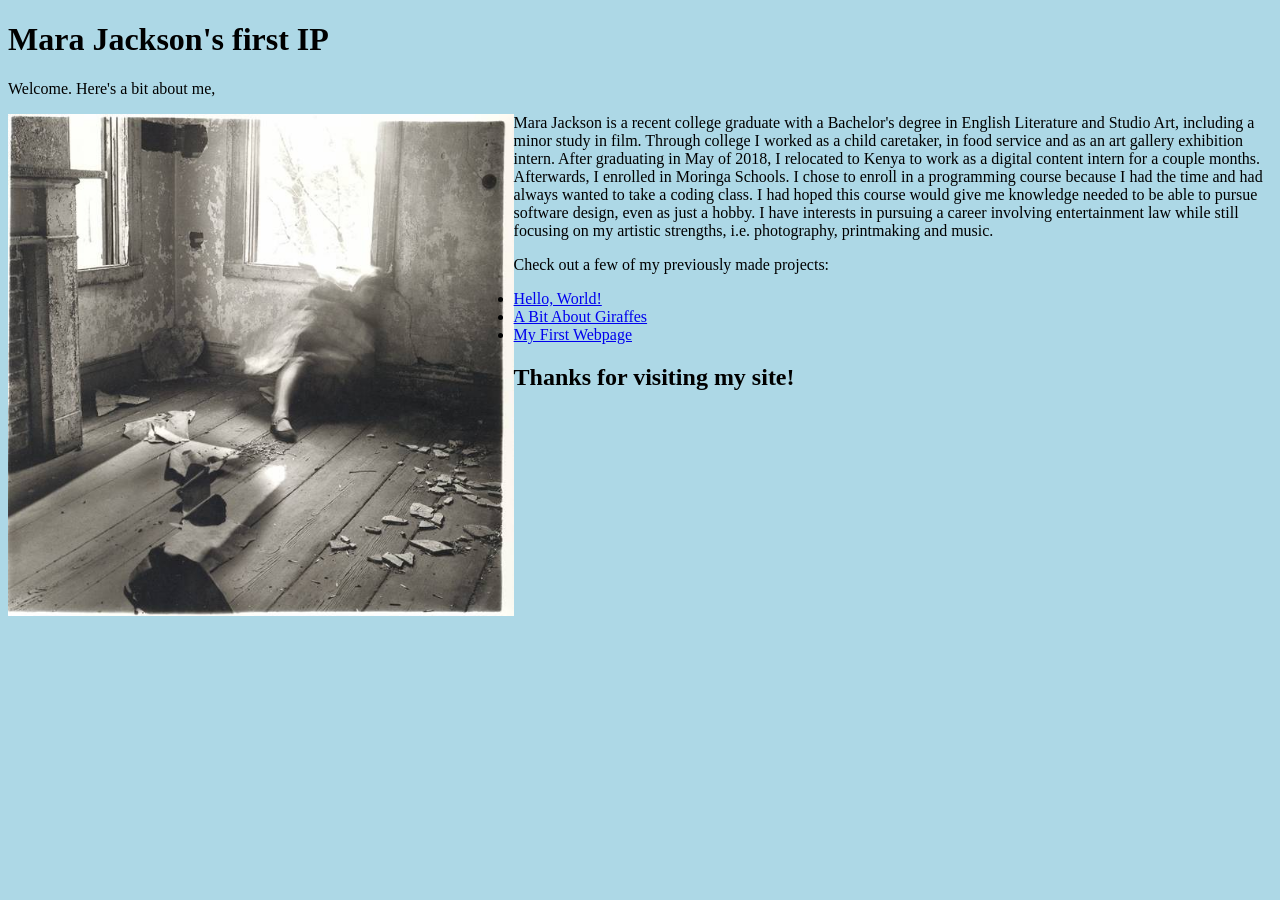
==== maras-first-IP.html @ c1dc4bc5 "align image to left of text and reduce image size" ====
<!DOCTYPE html>
<html>
  <head>
    <link href="css/mj-first-IP.css" rel="stylesheet" type="text/css">
    <title>Welcome to Mara Jackson's first IP</title>
  </head>
  <body>
    <h1>Mara Jackson's first IP</h1>
    <p class="Tropical"></p>
    <p>Welcome. Here's a bit about me,</p> <img src="css/Woodman.jpg" alt="Black and White photo" align="left" width=40%> Mara Jackson is a recent college graduate with a Bachelor's degree in English Literature and Studio Art, including a minor study in film. Through college I worked as a child caretaker, in food service and as an art gallery exhibition intern. After graduating in May of 2018, I relocated to Kenya to work as a digital content intern for a couple months. Afterwards, I enrolled in Moringa Schools. I chose to enroll in a programming course because I had the time and had always wanted to take a coding class. I had hoped this course would give me knowledge needed to be able to pursue software design, even as just a hobby. I have interests in pursuing a career involving entertainment law while still focusing on my artistic strengths, i.e. photography, printmaking and music.
    <p>Check out a few of my previously made projects:</p>
    <ul>
      <li><a href="file:///Users/marajackson/Desktop/moringa-school-projects/hello-world/hello-world.html" target="_blank">Hello, World!</a></li>
      <li><a href="file:///Users/marajackson/Desktop/styling-with-classes/index1.html" target="_blank">A Bit About Giraffes</a></li>
      <li><a href="file:///Users/marajackson/my-first-website/index.html" target="_blank">My First Webpage</a></li>
    </ul>
    <h2 class="Popular">Thanks for visiting my site!</h2>
    <p class="author"></p>
  </body>
</html>
---- css/mj-first-IP.css ----
body {
    background-color: lightblue;
}
img
h1 {
  text-align: center;
}
<h2>Popular</h2>
 <ul>
   <li>Paris</li>
   <li>London</li>
   <li>India</li>
   <li>New York</li>
</ul>
</body>
</html>
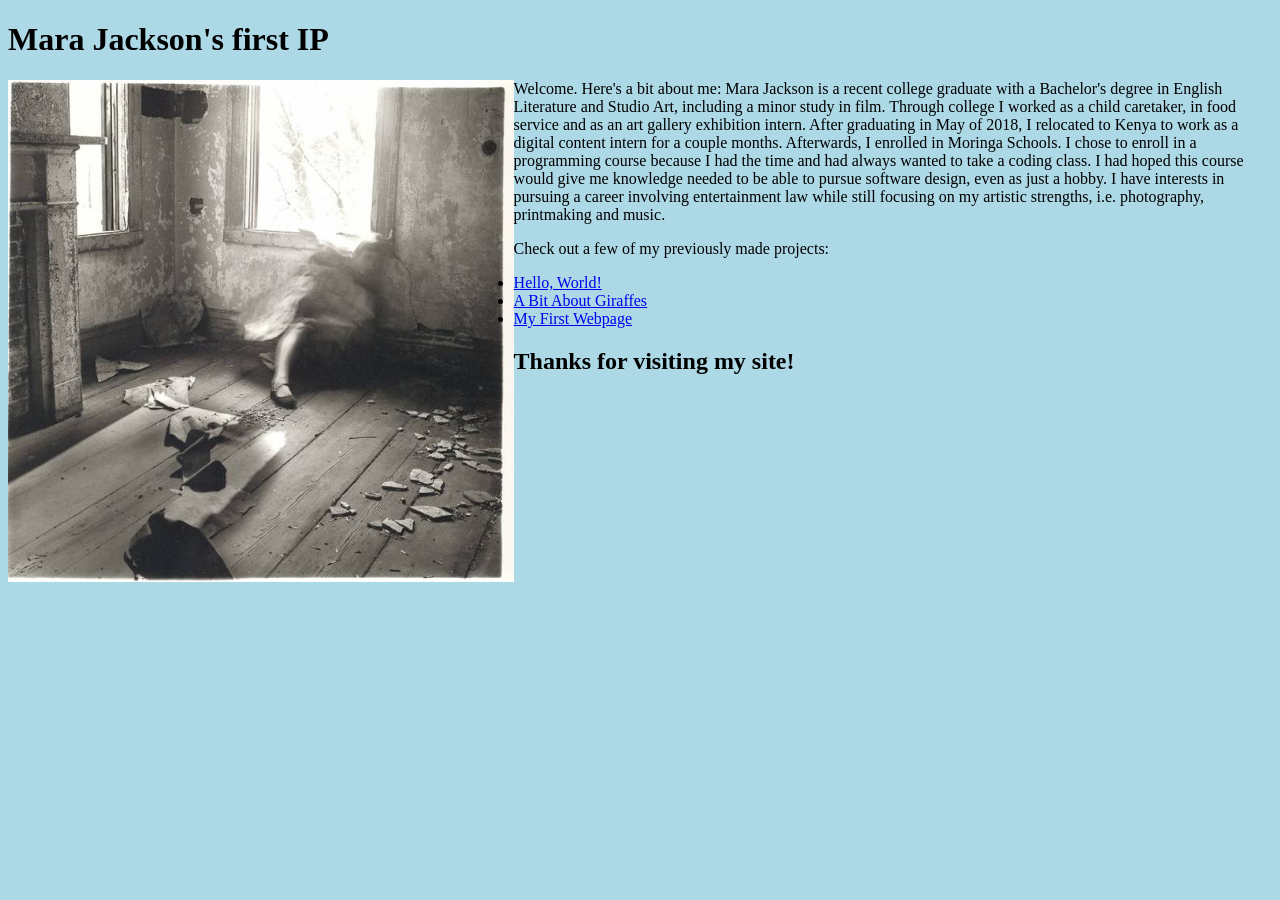
==== commit 454878ca: "change top font to Verdana" ====
--- a/maras-first-IP.html
+++ b/maras-first-IP.html
@@ -5,9 +5,9 @@
     <title>Welcome to Mara Jackson's first IP</title>
   </head>
   <body>
-    <h1>Mara Jackson's first IP</h1>
+    <h1 style="font-family:verdana;">Mara Jackson's first IP</h1>
     <p class="Tropical"></p>
-    <p>Welcome. Here's a bit about me,</p> <img src="css/Woodman.jpg" alt="Black and White photo" align="left" width=40%> Mara Jackson is a recent college graduate with a Bachelor's degree in English Literature and Studio Art, including a minor study in film. Through college I worked as a child caretaker, in food service and as an art gallery exhibition intern. After graduating in May of 2018, I relocated to Kenya to work as a digital content intern for a couple months. Afterwards, I enrolled in Moringa Schools. I chose to enroll in a programming course because I had the time and had always wanted to take a coding class. I had hoped this course would give me knowledge needed to be able to pursue software design, even as just a hobby. I have interests in pursuing a career involving entertainment law while still focusing on my artistic strengths, i.e. photography, printmaking and music.
+    <p style="font-family:verdana;"><img src="css/Woodman.jpg" alt="Black and White photo" align="left" width=40%> Welcome. Here's a bit about me: Mara Jackson is a recent college graduate with a Bachelor's degree in English Literature and Studio Art, including a minor study in film. Through college I worked as a child caretaker, in food service and as an art gallery exhibition intern. After graduating in May of 2018, I relocated to Kenya to work as a digital content intern for a couple months. Afterwards, I enrolled in Moringa Schools. I chose to enroll in a programming course because I had the time and had always wanted to take a coding class. I had hoped this course would give me knowledge needed to be able to pursue software design, even as just a hobby. I have interests in pursuing a career involving entertainment law while still focusing on my artistic strengths, i.e. photography, printmaking and music.
     <p>Check out a few of my previously made projects:</p>
     <ul>
       <li><a href="file:///Users/marajackson/Desktop/moringa-school-projects/hello-world/hello-world.html" target="_blank">Hello, World!</a></li>
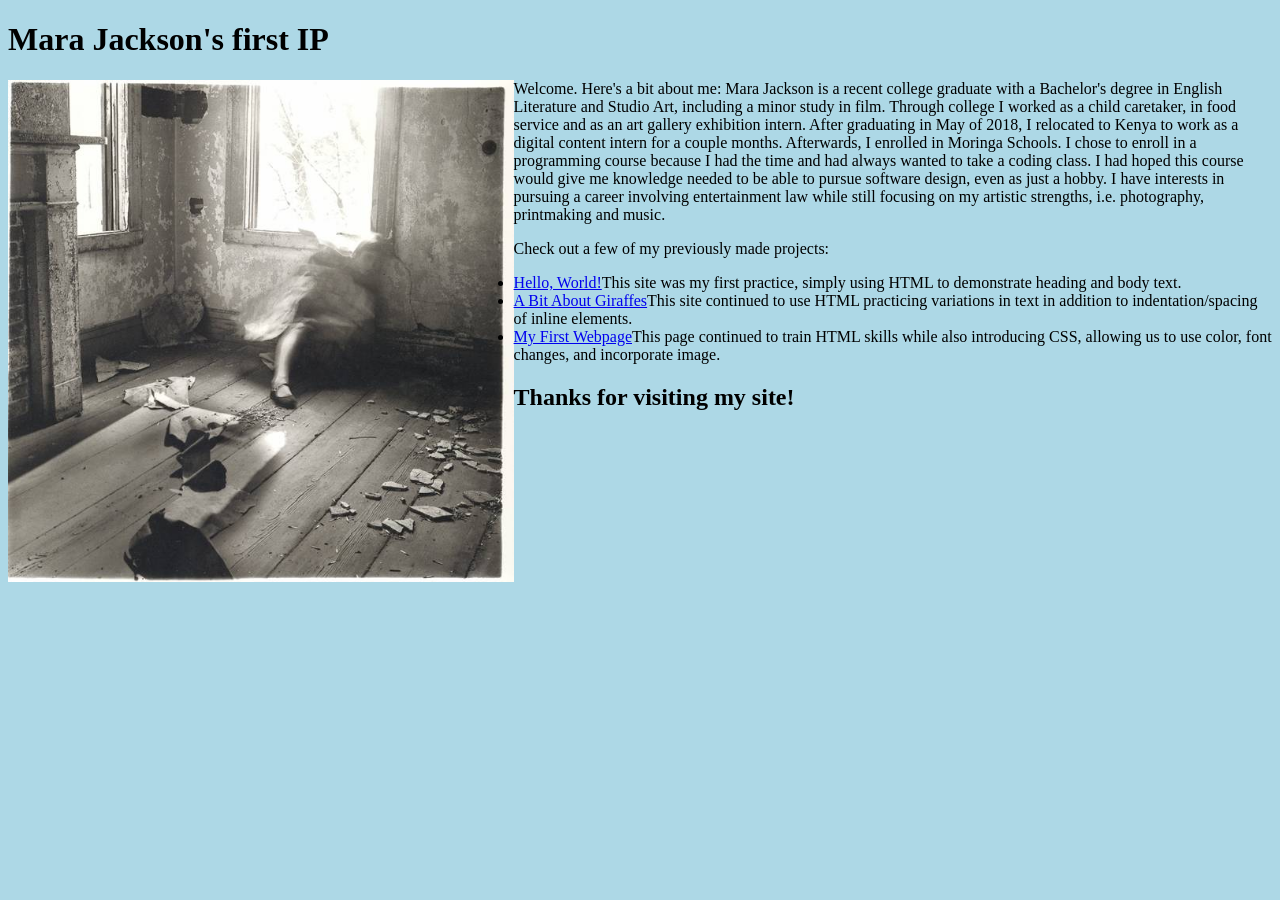
==== commit 32c39aa8: "descriptions of project links" ====
--- a/maras-first-IP.html
+++ b/maras-first-IP.html
@@ -8,13 +8,13 @@
     <h1 style="font-family:verdana;">Mara Jackson's first IP</h1>
     <p class="Tropical"></p>
     <p style="font-family:verdana;"><img src="css/Woodman.jpg" alt="Black and White photo" align="left" width=40%> Welcome. Here's a bit about me: Mara Jackson is a recent college graduate with a Bachelor's degree in English Literature and Studio Art, including a minor study in film. Through college I worked as a child caretaker, in food service and as an art gallery exhibition intern. After graduating in May of 2018, I relocated to Kenya to work as a digital content intern for a couple months. Afterwards, I enrolled in Moringa Schools. I chose to enroll in a programming course because I had the time and had always wanted to take a coding class. I had hoped this course would give me knowledge needed to be able to pursue software design, even as just a hobby. I have interests in pursuing a career involving entertainment law while still focusing on my artistic strengths, i.e. photography, printmaking and music.
-    <p>Check out a few of my previously made projects:</p>
+    <p style="font-family:verdana;">Check out a few of my previously made projects:</p>
     <ul>
-      <li><a href="file:///Users/marajackson/Desktop/moringa-school-projects/hello-world/hello-world.html" target="_blank">Hello, World!</a></li>
-      <li><a href="file:///Users/marajackson/Desktop/styling-with-classes/index1.html" target="_blank">A Bit About Giraffes</a></li>
-      <li><a href="file:///Users/marajackson/my-first-website/index.html" target="_blank">My First Webpage</a></li>
+      <li style="font-family:verdana;"><a href="file:///Users/marajackson/Desktop/moringa-school-projects/hello-world/hello-world.html" target="_blank"style="font-family:verdana;">Hello, World!</a>This site was my first practice, simply using HTML to demonstrate heading and body text.</li>
+      <li style="font-family:verdana;"><a href="file:///Users/marajackson/Desktop/styling-with-classes/index1.html" target="_blank"style="font-family:verdana;">A Bit About Giraffes</a>This site continued to use HTML practicing variations in text in addition to indentation/spacing of inline elements.</li>
+      <li style="font-family:verdana;"><a href="file:///Users/marajackson/my-first-website/index.html" target="_blank"style="font-family:verdana;">My First Webpage</a>This page continued to train HTML skills while also introducing CSS, allowing us to use color, font changes, and incorporate image.</li>
     </ul>
-    <h2 class="Popular">Thanks for visiting my site!</h2>
+    <h2 style="font-family:verdana;">Thanks for visiting my site!</h2>
     <p class="author"></p>
   </body>
 </html>
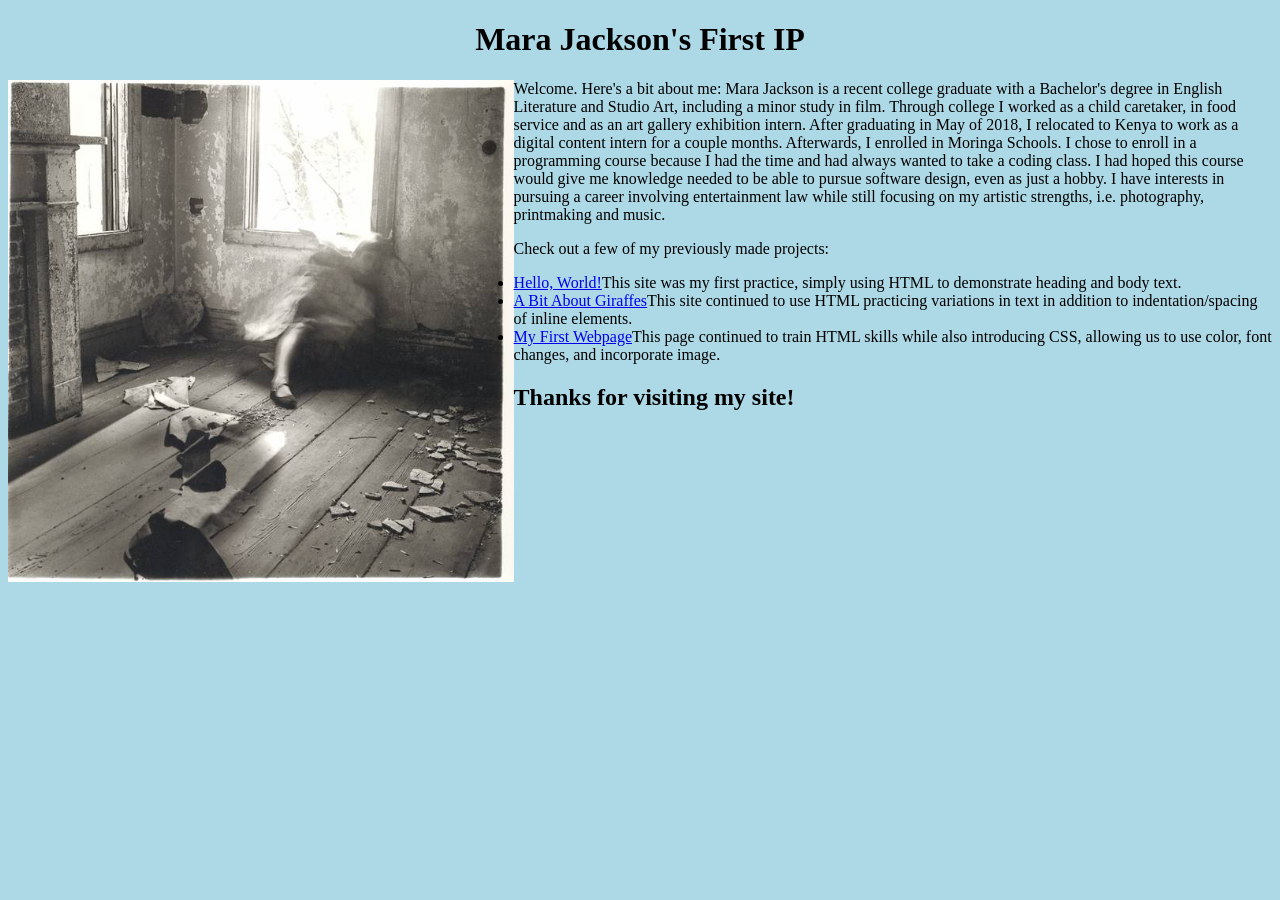
==== commit bb09059d: "centered title" ====
--- a/maras-first-IP.html
+++ b/maras-first-IP.html
@@ -2,10 +2,10 @@
 <html>
   <head>
     <link href="css/mj-first-IP.css" rel="stylesheet" type="text/css">
-    <title>Welcome to Mara Jackson's first IP</title>
+    <title>Welcome to Mara Jackson's First IP</title>
   </head>
   <body>
-    <h1 style="font-family:verdana;">Mara Jackson's first IP</h1>
+    <h1 style="font-family:verdana;" align="center">Mara Jackson's First IP</h1>
     <p class="Tropical"></p>
     <p style="font-family:verdana;"><img src="css/Woodman.jpg" alt="Black and White photo" align="left" width=40%> Welcome. Here's a bit about me: Mara Jackson is a recent college graduate with a Bachelor's degree in English Literature and Studio Art, including a minor study in film. Through college I worked as a child caretaker, in food service and as an art gallery exhibition intern. After graduating in May of 2018, I relocated to Kenya to work as a digital content intern for a couple months. Afterwards, I enrolled in Moringa Schools. I chose to enroll in a programming course because I had the time and had always wanted to take a coding class. I had hoped this course would give me knowledge needed to be able to pursue software design, even as just a hobby. I have interests in pursuing a career involving entertainment law while still focusing on my artistic strengths, i.e. photography, printmaking and music.
     <p style="font-family:verdana;">Check out a few of my previously made projects:</p>
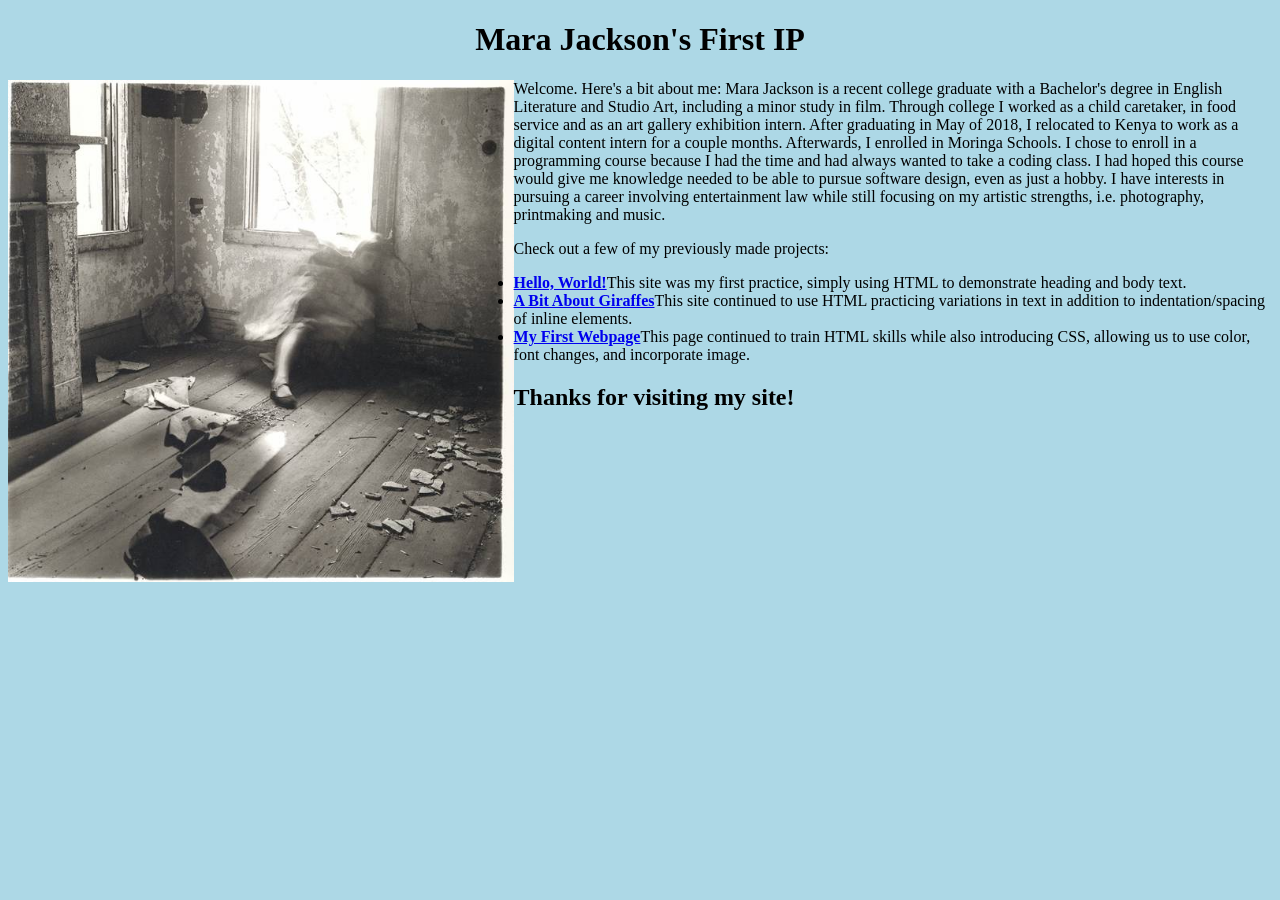
==== commit ccae5cf1: "made link text bold" ====
--- a/maras-first-IP.html
+++ b/maras-first-IP.html
@@ -10,9 +10,9 @@
     <p style="font-family:verdana;"><img src="css/Woodman.jpg" alt="Black and White photo" align="left" width=40%> Welcome. Here's a bit about me: Mara Jackson is a recent college graduate with a Bachelor's degree in English Literature and Studio Art, including a minor study in film. Through college I worked as a child caretaker, in food service and as an art gallery exhibition intern. After graduating in May of 2018, I relocated to Kenya to work as a digital content intern for a couple months. Afterwards, I enrolled in Moringa Schools. I chose to enroll in a programming course because I had the time and had always wanted to take a coding class. I had hoped this course would give me knowledge needed to be able to pursue software design, even as just a hobby. I have interests in pursuing a career involving entertainment law while still focusing on my artistic strengths, i.e. photography, printmaking and music.
     <p style="font-family:verdana;">Check out a few of my previously made projects:</p>
     <ul>
-      <li style="font-family:verdana;"><a href="file:///Users/marajackson/Desktop/moringa-school-projects/hello-world/hello-world.html" target="_blank"style="font-family:verdana;">Hello, World!</a>This site was my first practice, simply using HTML to demonstrate heading and body text.</li>
-      <li style="font-family:verdana;"><a href="file:///Users/marajackson/Desktop/styling-with-classes/index1.html" target="_blank"style="font-family:verdana;">A Bit About Giraffes</a>This site continued to use HTML practicing variations in text in addition to indentation/spacing of inline elements.</li>
-      <li style="font-family:verdana;"><a href="file:///Users/marajackson/my-first-website/index.html" target="_blank"style="font-family:verdana;">My First Webpage</a>This page continued to train HTML skills while also introducing CSS, allowing us to use color, font changes, and incorporate image.</li>
+      <li style="font-family:verdana;"><strong><a href="file:///Users/marajackson/Desktop/moringa-school-projects/hello-world/hello-world.html" target="_blank"style="font-family:verdana;">Hello, World!</a></strong>This site was my first practice, simply using HTML to demonstrate heading and body text.</li>
+      <li style="font-family:verdana;"><strong><a href="file:///Users/marajackson/Desktop/styling-with-classes/index1.html" target="_blank"style="font-family:verdana;">A Bit About Giraffes</a></strong>This site continued to use HTML practicing variations in text in addition to indentation/spacing of inline elements.</li>
+      <li style="font-family:verdana;"><strong><a href="file:///Users/marajackson/my-first-website/index.html" target="_blank"style="font-family:verdana;">My First Webpage</a></strong>This page continued to train HTML skills while also introducing CSS, allowing us to use color, font changes, and incorporate image.</li>
     </ul>
     <h2 style="font-family:verdana;">Thanks for visiting my site!</h2>
     <p class="author"></p>
--- a/css/mj-first-IP.css
+++ b/css/mj-first-IP.css
@@ -1,16 +1,12 @@
 body {
-    background-color: lightblue;
+       background-color: lightblue;
 }
 img
 h1 {
-  text-align: center;
+  color: blue;
 }
 <h2>Popular</h2>
  <ul>
-   <li>Paris</li>
-   <li>London</li>
-   <li>India</li>
-   <li>New York</li>
 </ul>
 </body>
 </html>
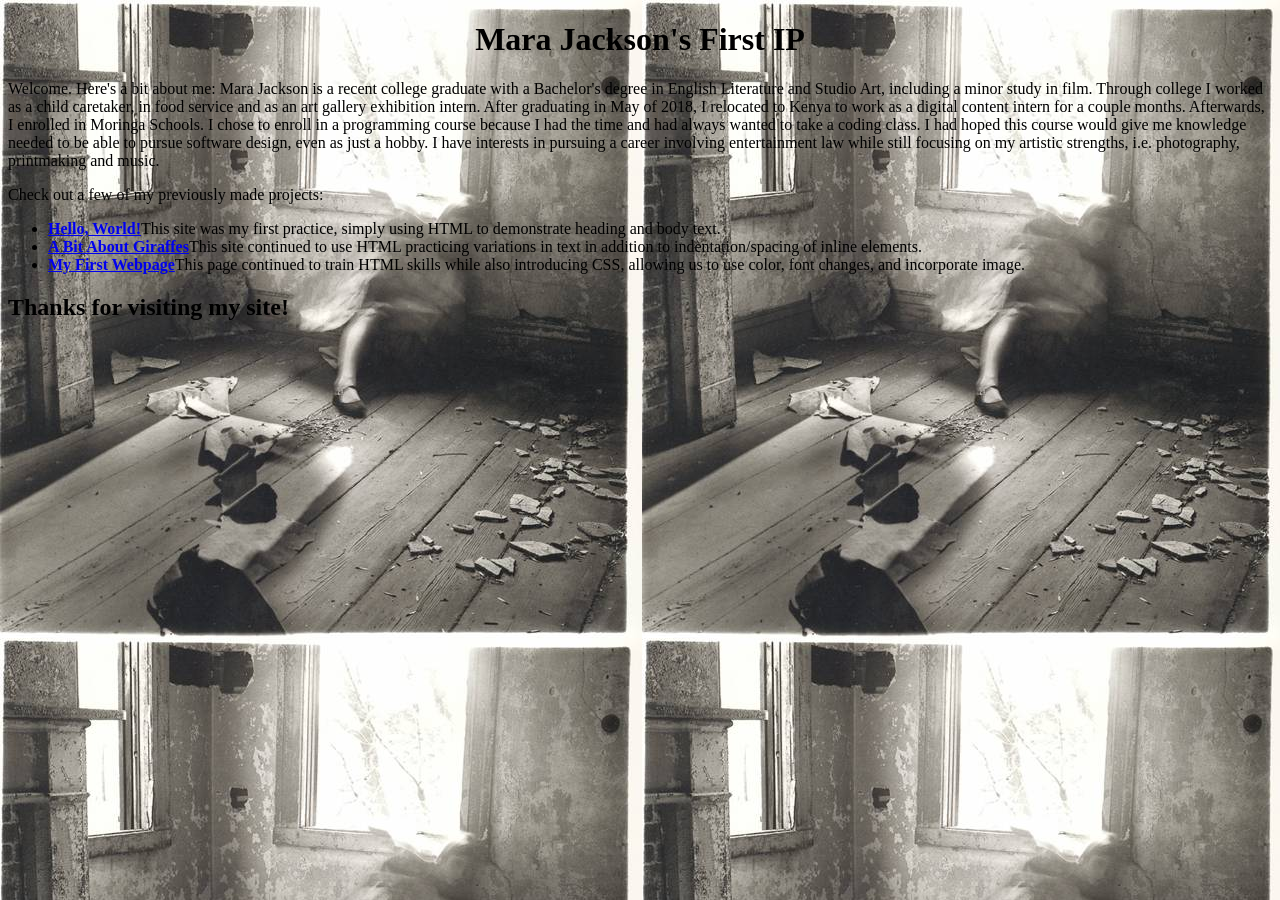
==== commit f75f48ec: "sent image to background, deleted initial image" ====
--- a/maras-first-IP.html
+++ b/maras-first-IP.html
@@ -7,7 +7,7 @@
   <body>
     <h1 style="font-family:verdana;" align="center">Mara Jackson's First IP</h1>
     <p class="Tropical"></p>
-    <p style="font-family:verdana;"><img src="css/Woodman.jpg" alt="Black and White photo" align="left" width=40%> Welcome. Here's a bit about me: Mara Jackson is a recent college graduate with a Bachelor's degree in English Literature and Studio Art, including a minor study in film. Through college I worked as a child caretaker, in food service and as an art gallery exhibition intern. After graduating in May of 2018, I relocated to Kenya to work as a digital content intern for a couple months. Afterwards, I enrolled in Moringa Schools. I chose to enroll in a programming course because I had the time and had always wanted to take a coding class. I had hoped this course would give me knowledge needed to be able to pursue software design, even as just a hobby. I have interests in pursuing a career involving entertainment law while still focusing on my artistic strengths, i.e. photography, printmaking and music.
+    <p style="font-family:verdana;"><align="left"> Welcome. Here's a bit about me: Mara Jackson is a recent college graduate with a Bachelor's degree in English Literature and Studio Art, including a minor study in film. Through college I worked as a child caretaker, in food service and as an art gallery exhibition intern. After graduating in May of 2018, I relocated to Kenya to work as a digital content intern for a couple months. Afterwards, I enrolled in Moringa Schools. I chose to enroll in a programming course because I had the time and had always wanted to take a coding class. I had hoped this course would give me knowledge needed to be able to pursue software design, even as just a hobby. I have interests in pursuing a career involving entertainment law while still focusing on my artistic strengths, i.e. photography, printmaking and music.
     <p style="font-family:verdana;">Check out a few of my previously made projects:</p>
     <ul>
       <li style="font-family:verdana;"><strong><a href="file:///Users/marajackson/Desktop/moringa-school-projects/hello-world/hello-world.html" target="_blank"style="font-family:verdana;">Hello, World!</a></strong>This site was my first practice, simply using HTML to demonstrate heading and body text.</li>
--- a/css/mj-first-IP.css
+++ b/css/mj-first-IP.css
@@ -1,9 +1,13 @@
 body {
        background-color: lightblue;
+       background-image: url("Woodman.jpg");
 }
-img
+img {
+    opacity: 0.5;
+    filter: alpha(opacity=50);
+}
 h1 {
-  color: blue;
+  color: Black;
 }
 <h2>Popular</h2>
  <ul>
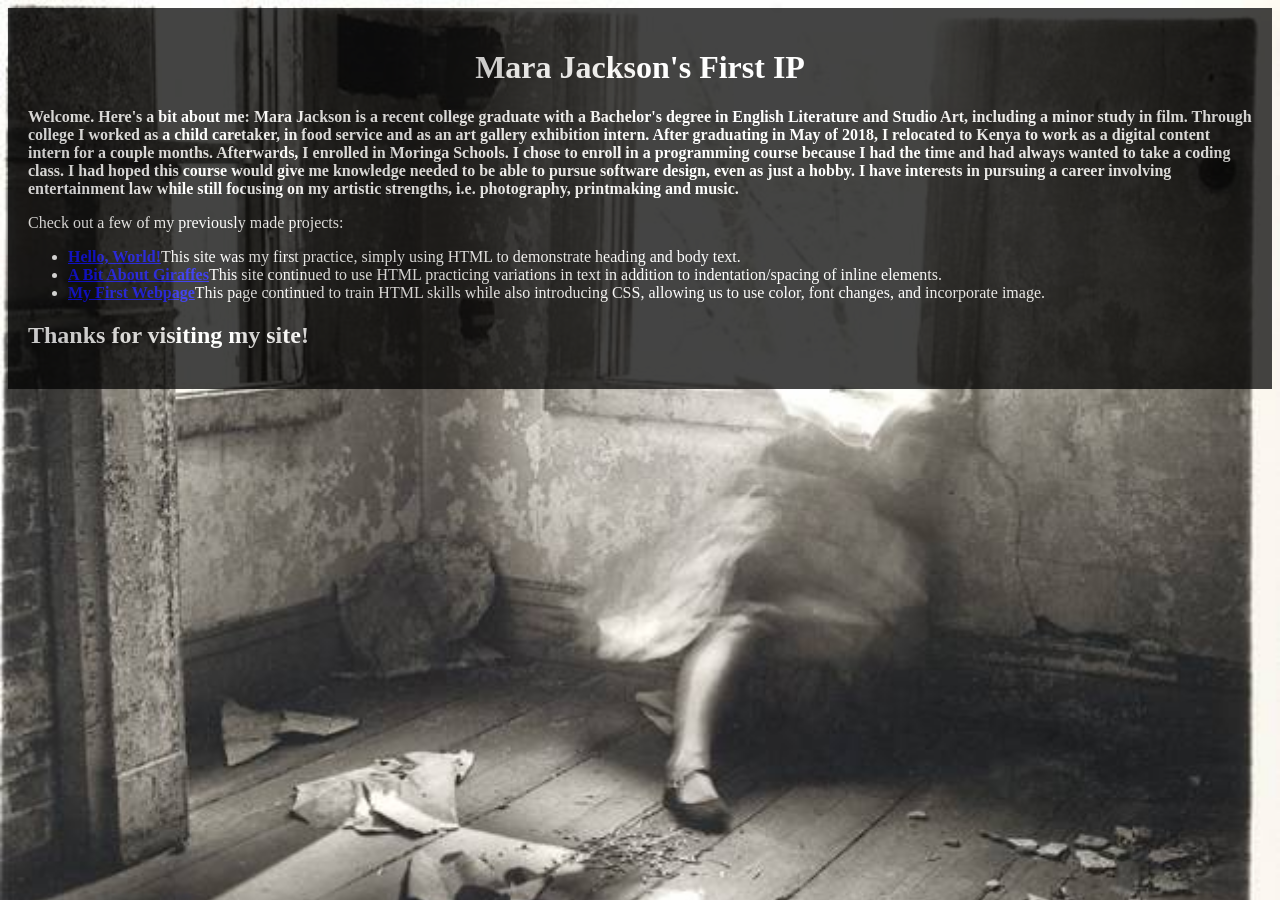
==== commit 9b5de7b2: "added padding, made image background, changed opacity" ====
--- a/maras-first-IP.html
+++ b/maras-first-IP.html
@@ -4,10 +4,12 @@
     <link href="css/mj-first-IP.css" rel="stylesheet" type="text/css">
     <title>Welcome to Mara Jackson's First IP</title>
   </head>
+</head>
   <body>
+    <div id ="content">
     <h1 style="font-family:verdana;" align="center">Mara Jackson's First IP</h1>
     <p class="Tropical"></p>
-    <p style="font-family:verdana;"><align="left"> Welcome. Here's a bit about me: Mara Jackson is a recent college graduate with a Bachelor's degree in English Literature and Studio Art, including a minor study in film. Through college I worked as a child caretaker, in food service and as an art gallery exhibition intern. After graduating in May of 2018, I relocated to Kenya to work as a digital content intern for a couple months. Afterwards, I enrolled in Moringa Schools. I chose to enroll in a programming course because I had the time and had always wanted to take a coding class. I had hoped this course would give me knowledge needed to be able to pursue software design, even as just a hobby. I have interests in pursuing a career involving entertainment law while still focusing on my artistic strengths, i.e. photography, printmaking and music.
+    <p style="font-family:verdana;"><align="left"><strong>Welcome. Here's a bit about me: Mara Jackson is a recent college graduate with a Bachelor's degree in English Literature and Studio Art, including a minor study in film. Through college I worked as a child caretaker, in food service and as an art gallery exhibition intern. After graduating in May of 2018, I relocated to Kenya to work as a digital content intern for a couple months. Afterwards, I enrolled in Moringa Schools. I chose to enroll in a programming course because I had the time and had always wanted to take a coding class. I had hoped this course would give me knowledge needed to be able to pursue software design, even as just a hobby. I have interests in pursuing a career involving entertainment law while still focusing on my artistic strengths, i.e. photography, printmaking and music.</strong></p>
     <p style="font-family:verdana;">Check out a few of my previously made projects:</p>
     <ul>
       <li style="font-family:verdana;"><strong><a href="file:///Users/marajackson/Desktop/moringa-school-projects/hello-world/hello-world.html" target="_blank"style="font-family:verdana;">Hello, World!</a></strong>This site was my first practice, simply using HTML to demonstrate heading and body text.</li>
@@ -15,6 +17,7 @@
       <li style="font-family:verdana;"><strong><a href="file:///Users/marajackson/my-first-website/index.html" target="_blank"style="font-family:verdana;">My First Webpage</a></strong>This page continued to train HTML skills while also introducing CSS, allowing us to use color, font changes, and incorporate image.</li>
     </ul>
     <h2 style="font-family:verdana;">Thanks for visiting my site!</h2>
+  </div>
     <p class="author"></p>
   </body>
 </html>
--- a/css/mj-first-IP.css
+++ b/css/mj-first-IP.css
@@ -1,16 +1,20 @@
 body {
-       background-color: lightblue;
-       background-image: url("Woodman.jpg");
+       background-image:url("Woodman.jpg");
+       background-size: cover;
+       background-repeat: no-repeat;
+       color:white;
 }
 img {
     opacity: 0.5;
-    filter: alpha(opacity=50);
 }
 h1 {
-  color: Black;
+  color: white;
 }
-<h2>Popular</h2>
- <ul>
-</ul>
-</body>
-</html>
+#content{
+  padding: 20px;
+  background-color: black;
+  opacity:0.73;
+}
+#content ul li {
+  color:white;
+}
